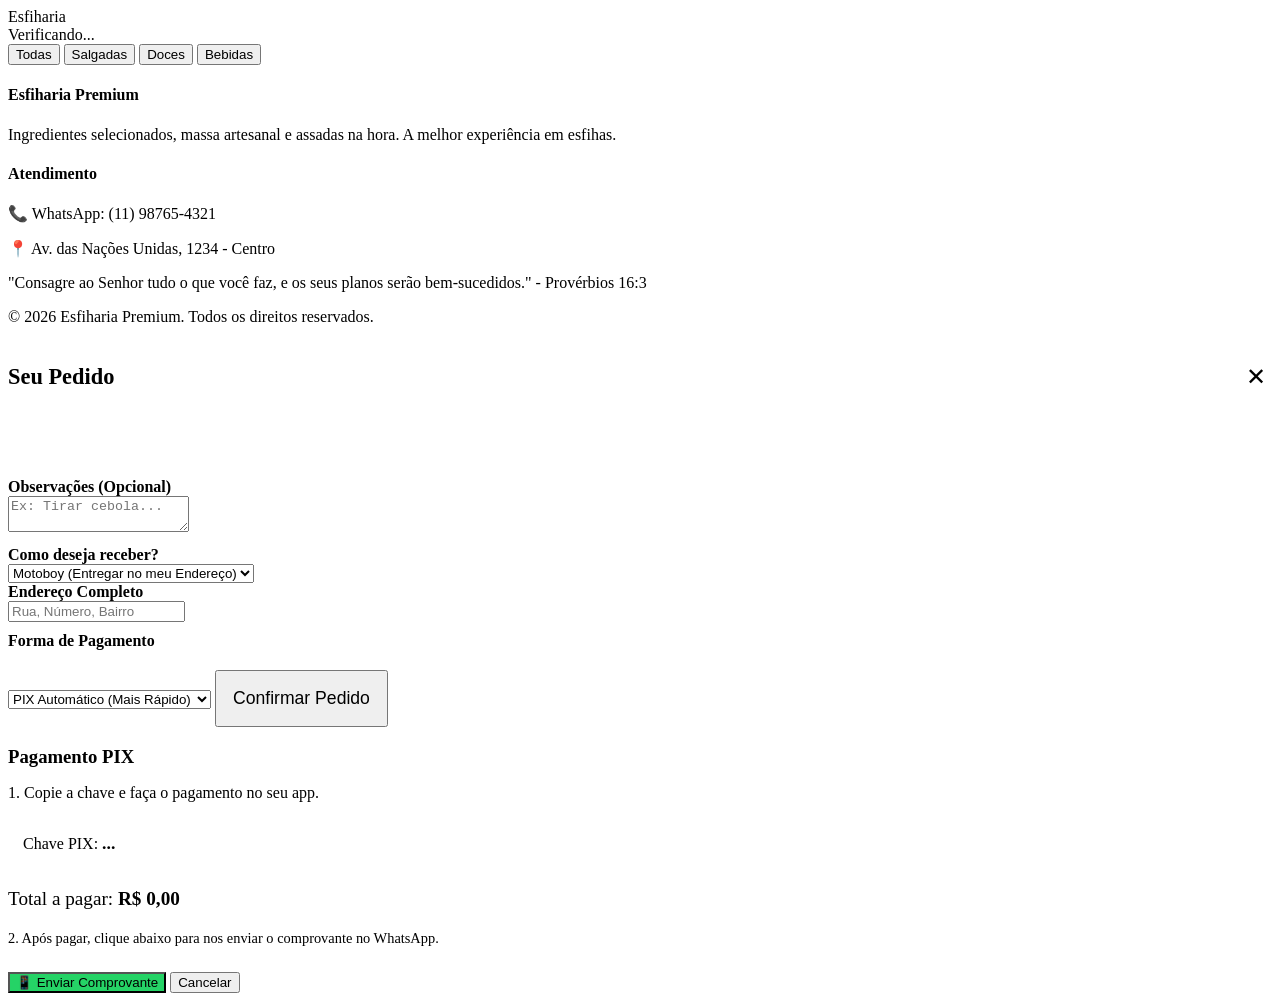
==== index.html @ 20cdd83d "Add files via upload" ====
<!DOCTYPE html>
<html lang="pt-BR">
<head>
    <meta charset="UTF-8">
    <meta name="viewport" content="width=device-width, initial-scale=1.0">
    <title>Esfiharia Premium</title>
    <link rel="stylesheet" href="css/style.css">
</head>
<body>
    <header>
        <div class="logo">Esfiharia</div>
        <div id="user-info"></div>
    </header>

    <main class="container">
        <div id="store-status" class="status-bar">Verificando...</div>

        <div class="category-scroll">
            <button class="category-btn active">Todas</button>
            <button class="category-btn">Salgadas</button>
            <button class="category-btn">Doces</button>
            <button class="category-btn">Bebidas</button>
        </div>

        <div id="product-grid" class="product-grid"></div>
    </main>

    <footer>
        <div class="footer-content">
            <div>
                <h4>Esfiharia Premium</h4>
                <p>Ingredientes selecionados, massa artesanal e assadas na hora. A melhor experiência em esfihas.</p>
            </div>
            <div>
                <h4>Atendimento</h4>
                <p>📞 WhatsApp: (11) 98765-4321</p>
                <p>📍 Av. das Nações Unidas, 1234 - Centro</p>
            </div>
        </div>
        <div class="footer-bottom">
            <p class="god-phrase">"Consagre ao Senhor tudo o que você faz, e os seus planos serão bem-sucedidos." - Provérbios 16:3</p>
            <p class="copyright">&copy; 2026 Esfiharia Premium. Todos os direitos reservados.</p>
        </div>
    </footer>

    <div id="cart-btn" class="cart-floating-btn" style="display: none;" onclick="toggleModal('cart-modal', true)">
        <span>🛒 Finalizar Pedido</span>
        <span id="cart-count-info">0 itens</span>
    </div>

    <div id="cart-modal" class="modal-overlay">
        <div class="modal-content">
            <div style="display:flex; justify-content:space-between; margin-bottom:15px; align-items:center;">
                <h3 style="color:var(--primary-red); font-size: 1.4rem;">Seu Pedido</h3>
                <button onclick="toggleModal('cart-modal', false)" style="background:none; border:none; font-size:1.5rem; cursor:pointer; color:var(--text-main);">✕</button>
            </div>
            
            <div id="cart-items-list" style="margin-bottom:20px; background:var(--panel-color); padding:15px; border-radius:12px; border:1px solid var(--border-color);"></div>
            
            <label style="font-weight:bold; margin-top:10px; display:block;">Observações (Opcional)</label>
            <textarea id="observation" placeholder="Ex: Tirar cebola..."></textarea>

            <label style="font-weight:bold; margin-top:10px; display:block;">Como deseja receber?</label>
            <select id="order-type">
                <option value="entrega">Motoboy (Entregar no meu Endereço)</option>
                <option value="retirada">Vou Retirar na Loja</option>
            </select>

            <div id="address-container">
                <label style="font-weight:bold; display:block;">Endereço Completo</label>
                <input type="text" id="address" placeholder="Rua, Número, Bairro">
            </div>

            <label style="font-weight:bold; margin-top:10px; display:block;">Forma de Pagamento</label>
            <select id="pay-method">
                <option value="pix">PIX Automático (Mais Rápido)</option>
                <option value="cartao">Máquininha de Cartão na hora</option>
                <option value="dinheiro">Dinheiro Físico na hora</option>
            </select>

            <button class="btn" style="margin-top:20px; font-size:1.1rem; padding:16px;" onclick="processOrder()">Confirmar Pedido</button>
        </div>
    </div>

    <div id="pix-modal" class="modal-overlay">
        <div class="modal-content">
            <h3 style="color:var(--primary-red); margin-bottom:10px;">Pagamento PIX</h3>
            <p>1. Copie a chave e faça o pagamento no seu app.</p>
            <div style="background:var(--bg-color); padding:15px; border-radius:12px; margin:15px 0; border:2px dashed var(--primary-red);">
                Chave PIX: <strong id="pix-key" style="font-size:1.1rem;">...</strong>
            </div>
            <p style="font-size:1.2rem; margin-bottom:20px;">Total a pagar: <strong id="pix-amount" style="color:var(--primary-red);">R$ 0,00</strong></p>
            <p style="font-size:0.9rem; color:var(--text-muted); margin-bottom:15px;">2. Após pagar, clique abaixo para nos enviar o comprovante no WhatsApp.</p>
            <button class="btn" style="background-color: #25D366;" onclick="confirmPixPayment()">📱 Enviar Comprovante</button>
            <button class="btn btn-secondary" style="margin-top:10px;" onclick="toggleModal('pix-modal', false)">Cancelar</button>
        </div>
    </div>

    <script src="js/auth.js"></script>
    <script src="js/app.js"></script>
</body>
</html>
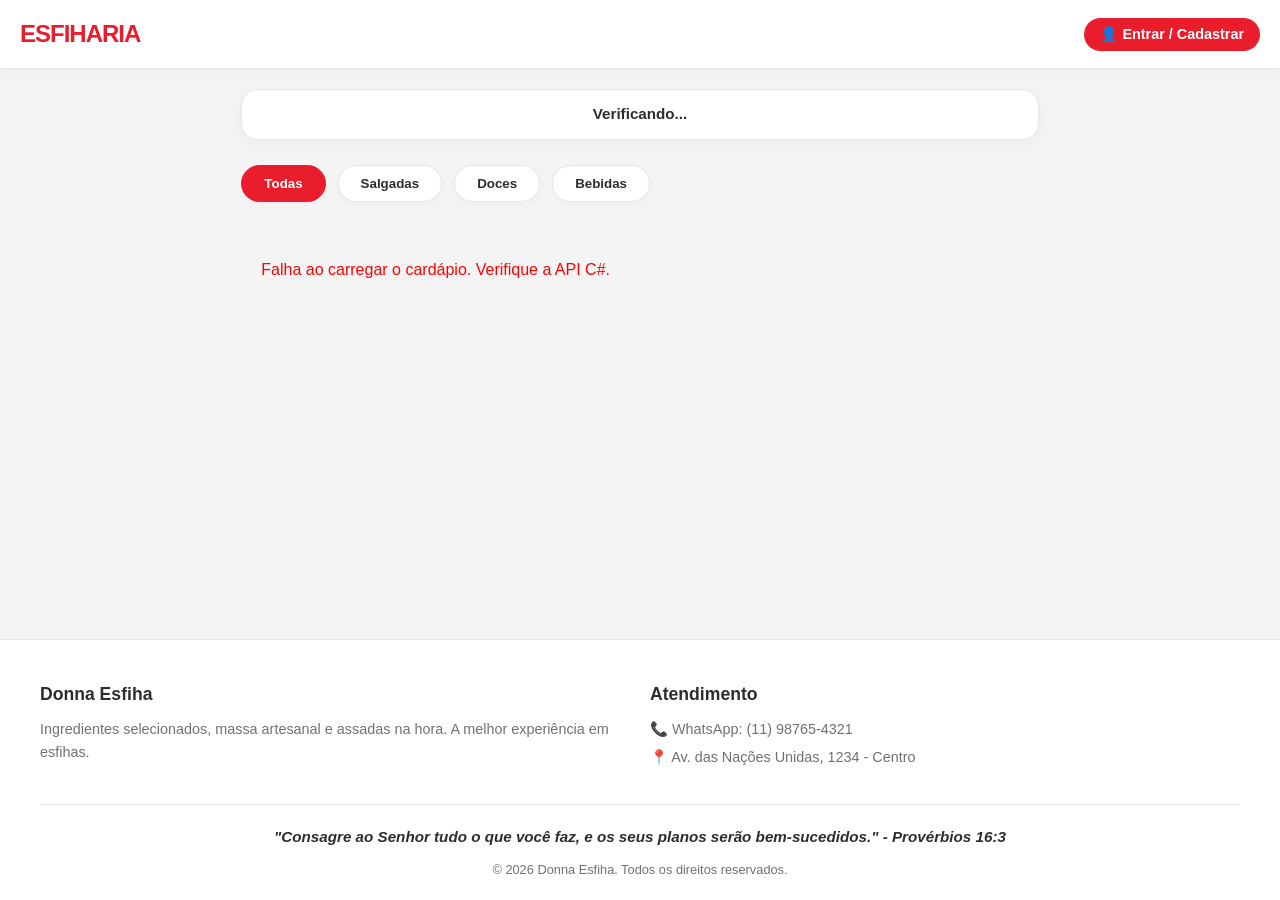
==== commit 55f674eb: "Move index to root, update paths & auth UI Remove local sample DB and relocate index.html from pages" ====
--- a/index.html
+++ b/index.html
@@ -1,102 +1,120 @@
-<!DOCTYPE html>
-<html lang="pt-BR">
-<head>
-    <meta charset="UTF-8">
-    <meta name="viewport" content="width=device-width, initial-scale=1.0">
-    <title>Esfiharia Premium</title>
-    <link rel="stylesheet" href="css/style.css">
-</head>
-<body>
-    <header>
-        <div class="logo">Esfiharia</div>
-        <div id="user-info"></div>
-    </header>
-
-    <main class="container">
-        <div id="store-status" class="status-bar">Verificando...</div>
-
-        <div class="category-scroll">
-            <button class="category-btn active">Todas</button>
-            <button class="category-btn">Salgadas</button>
-            <button class="category-btn">Doces</button>
-            <button class="category-btn">Bebidas</button>
-        </div>
-
-        <div id="product-grid" class="product-grid"></div>
-    </main>
-
-    <footer>
-        <div class="footer-content">
-            <div>
-                <h4>Esfiharia Premium</h4>
-                <p>Ingredientes selecionados, massa artesanal e assadas na hora. A melhor experiência em esfihas.</p>
-            </div>
-            <div>
-                <h4>Atendimento</h4>
-                <p>📞 WhatsApp: (11) 98765-4321</p>
-                <p>📍 Av. das Nações Unidas, 1234 - Centro</p>
-            </div>
-        </div>
-        <div class="footer-bottom">
-            <p class="god-phrase">"Consagre ao Senhor tudo o que você faz, e os seus planos serão bem-sucedidos." - Provérbios 16:3</p>
-            <p class="copyright">&copy; 2026 Esfiharia Premium. Todos os direitos reservados.</p>
-        </div>
-    </footer>
-
-    <div id="cart-btn" class="cart-floating-btn" style="display: none;" onclick="toggleModal('cart-modal', true)">
-        <span>🛒 Finalizar Pedido</span>
-        <span id="cart-count-info">0 itens</span>
-    </div>
-
-    <div id="cart-modal" class="modal-overlay">
-        <div class="modal-content">
-            <div style="display:flex; justify-content:space-between; margin-bottom:15px; align-items:center;">
-                <h3 style="color:var(--primary-red); font-size: 1.4rem;">Seu Pedido</h3>
-                <button onclick="toggleModal('cart-modal', false)" style="background:none; border:none; font-size:1.5rem; cursor:pointer; color:var(--text-main);">✕</button>
-            </div>
-            
-            <div id="cart-items-list" style="margin-bottom:20px; background:var(--panel-color); padding:15px; border-radius:12px; border:1px solid var(--border-color);"></div>
-            
-            <label style="font-weight:bold; margin-top:10px; display:block;">Observações (Opcional)</label>
-            <textarea id="observation" placeholder="Ex: Tirar cebola..."></textarea>
-
-            <label style="font-weight:bold; margin-top:10px; display:block;">Como deseja receber?</label>
-            <select id="order-type">
-                <option value="entrega">Motoboy (Entregar no meu Endereço)</option>
-                <option value="retirada">Vou Retirar na Loja</option>
-            </select>
-
-            <div id="address-container">
-                <label style="font-weight:bold; display:block;">Endereço Completo</label>
-                <input type="text" id="address" placeholder="Rua, Número, Bairro">
-            </div>
-
-            <label style="font-weight:bold; margin-top:10px; display:block;">Forma de Pagamento</label>
-            <select id="pay-method">
-                <option value="pix">PIX Automático (Mais Rápido)</option>
-                <option value="cartao">Máquininha de Cartão na hora</option>
-                <option value="dinheiro">Dinheiro Físico na hora</option>
-            </select>
-
-            <button class="btn" style="margin-top:20px; font-size:1.1rem; padding:16px;" onclick="processOrder()">Confirmar Pedido</button>
-        </div>
-    </div>
-
-    <div id="pix-modal" class="modal-overlay">
-        <div class="modal-content">
-            <h3 style="color:var(--primary-red); margin-bottom:10px;">Pagamento PIX</h3>
-            <p>1. Copie a chave e faça o pagamento no seu app.</p>
-            <div style="background:var(--bg-color); padding:15px; border-radius:12px; margin:15px 0; border:2px dashed var(--primary-red);">
-                Chave PIX: <strong id="pix-key" style="font-size:1.1rem;">...</strong>
-            </div>
-            <p style="font-size:1.2rem; margin-bottom:20px;">Total a pagar: <strong id="pix-amount" style="color:var(--primary-red);">R$ 0,00</strong></p>
-            <p style="font-size:0.9rem; color:var(--text-muted); margin-bottom:15px;">2. Após pagar, clique abaixo para nos enviar o comprovante no WhatsApp.</p>
-            <button class="btn" style="background-color: #25D366;" onclick="confirmPixPayment()">📱 Enviar Comprovante</button>
-            <button class="btn btn-secondary" style="margin-top:10px;" onclick="toggleModal('pix-modal', false)">Cancelar</button>
-        </div>
-    </div>
-
-    <script src="js/auth.js"></script>
-    <script src="js/app.js"></script>
-</body>
+<!DOCTYPE html>
+<html lang="pt-BR">
+
+<head>
+    <meta charset="UTF-8">
+    <meta name="viewport" content="width=device-width, initial-scale=1.0">
+    <title>Donna Esfiha</title>
+    <link rel="stylesheet" href="../style/style.css">
+</head>
+
+<body>
+    <header style="display: flex; justify-content: space-between; align-items: center; padding: 15px 20px; border-bottom: 1px solid var(--border-color); background: #fff;">
+        <div class="logo" style="cursor: pointer;" onclick="window.location.href='index.html'">Esfiharia</div>
+        <div id="user-info"></div>
+    </header>
+
+    <main class="container">
+        <div id="store-status" class="status-bar">Verificando...</div>
+
+        <div class="category-scroll">
+            <button class="category-btn active">Todas</button>
+            <button class="category-btn">Salgadas</button>
+            <button class="category-btn">Doces</button>
+            <button class="category-btn">Bebidas</button>
+        </div>
+
+        <div id="product-grid" class="product-grid"></div>
+    </main>
+
+    <footer>
+        <div class="footer-content">
+            <div>
+                <h4>Donna Esfiha</h4>
+                <p>Ingredientes selecionados, massa artesanal e assadas na hora. A melhor experiência em esfihas.</p>
+            </div>
+            <div>
+                <h4>Atendimento</h4>
+                <p>📞 WhatsApp: (11) 98765-4321</p>
+                <p>📍 Av. das Nações Unidas, 1234 - Centro</p>
+            </div>
+        </div>
+        <div class="footer-bottom">
+            <p class="god-phrase">"Consagre ao Senhor tudo o que você faz, e os seus planos serão bem-sucedidos." -
+                Provérbios 16:3</p>
+            <p class="copyright">&copy; 2026 Donna Esfiha. Todos os direitos reservados.</p>
+        </div>
+    </footer>
+
+    <div id="cart-btn" class="cart-floating-btn" style="display: none;" onclick="toggleModal('cart-modal', true)">
+        <span>🛒 Finalizar Pedido</span>
+        <span id="cart-count-info">0 itens</span>
+    </div>
+
+    <div id="cart-modal" class="modal-overlay">
+        <div class="modal-content">
+            <div style="display:flex; justify-content:space-between; margin-bottom:15px; align-items:center;">
+                <h3 style="color:var(--primary-red); font-size: 1.4rem;">Seu Pedido</h3>
+                <button onclick="toggleModal('cart-modal', false)"
+                    style="background:none; border:none; font-size:1.5rem; cursor:pointer; color:var(--text-main);">✕</button>
+            </div>
+
+            <div id="cart-items-list"
+                style="margin-bottom:20px; background:var(--panel-color); padding:15px; border-radius:12px; border:1px solid var(--border-color);">
+            </div>
+
+            <label style="font-weight:bold; margin-top:10px; display:block;">Observações (Opcional)</label>
+            <textarea id="observation" placeholder="Ex: Tirar cebola..."></textarea>
+
+            <label style="font-weight:bold; margin-top:10px; display:block;">Como deseja receber?</label>
+            <select id="order-type">
+                <option value="entrega">Motoboy (Entregar no meu Endereço)</option>
+                <option value="retirada">Vou Retirar na Loja</option>
+            </select>
+
+            <div id="address-container">
+    <label style="font-weight:bold; display:block; margin-bottom: 5px;">Selecione o Endereço de Entrega</label>
+    <select id="address-select">
+        <option value="">Carregando seus endereços...</option>
+    </select>
+    <small style="display:block; margin-top: -5px; margin-bottom: 15px;">
+        <a href="cadastro-endereco.html" style="color: var(--primary-red); font-weight: bold; text-decoration: none;">+ Cadastrar novo endereço</a>
+    </small>
+</div>
+
+            <label style="font-weight:bold; margin-top:10px; display:block;">Forma de Pagamento</label>
+            <select id="pay-method">
+                <option value="pix">PIX Automático (Mais Rápido)</option>
+                <option value="cartao">Máquininha de Cartão na hora</option>
+                <option value="dinheiro">Dinheiro Físico na hora</option>
+            </select>
+
+            <button class="btn" style="margin-top:20px; font-size:1.1rem; padding:16px;"
+                onclick="processOrder()">Confirmar Pedido</button>
+        </div>
+    </div>
+
+    <div id="pix-modal" class="modal-overlay">
+        <div class="modal-content">
+            <h3 style="color:var(--primary-red); margin-bottom:10px;">Pagamento PIX</h3>
+            <p>1. Copie a chave e faça o pagamento no seu app.</p>
+            <div
+                style="background:var(--bg-color); padding:15px; border-radius:12px; margin:15px 0; border:2px dashed var(--primary-red);">
+                Chave PIX: <strong id="pix-key" style="font-size:1.1rem;">...</strong>
+            </div>
+            <p style="font-size:1.2rem; margin-bottom:20px;">Total a pagar: <strong id="pix-amount"
+                    style="color:var(--primary-red);">R$ 0,00</strong></p>
+            <p style="font-size:0.9rem; color:var(--text-muted); margin-bottom:15px;">2. Após pagar, clique abaixo para
+                nos enviar o comprovante no WhatsApp.</p>
+            <button class="btn" style="background-color: #25D366;" onclick="confirmPixPayment()">📱 Enviar
+                Comprovante</button>
+            <button class="btn btn-secondary" style="margin-top:10px;"
+                onclick="toggleModal('pix-modal', false)">Cancelar</button>
+        </div>
+    </div>
+
+    <script src="script/auth.js"></script>
+    <script src="script/app.js"></script>
+</body>
+
 </html>
--- a/style/style.css
+++ b/style/style.css
@@ -0,0 +1,96 @@
+:root {
+    --primary-red: #EA1D2C;
+    --dark-red: #CF1724;
+    --bg-color: #F4F4F5;
+    --panel-color: #FFFFFF;
+    --text-main: #2D2D2D;
+    --text-muted: #717171;
+    --border-color: #E6E6E6;
+    --success-green: #10B981;
+    --warning-orange: #F59E0B;
+    --info-blue: #3B82F6;
+    --prep-purple: #8B5CF6;
+    --border-radius: 16px;
+    --transition: all 0.3s ease;
+}
+
+* { margin: 0; padding: 0; box-sizing: border-box; font-family: 'Inter', 'Segoe UI', Roboto, sans-serif; }
+
+body { background-color: var(--bg-color); color: var(--text-main); line-height: 1.6; display: flex; flex-direction: column; min-height: 100vh; }
+main { flex: 1; padding-bottom: 100px; }
+
+.btn { display: inline-block; width: 100%; padding: 14px 20px; background-color: var(--primary-red); color: white; border: none; border-radius: 12px; font-weight: 700; font-size: 1rem; cursor: pointer; text-align: center; transition: var(--transition); box-shadow: 0 4px 12px rgba(234, 29, 44, 0.2); }
+.btn:hover { background-color: var(--dark-red); transform: translateY(-2px); box-shadow: 0 6px 16px rgba(234, 29, 44, 0.3); }
+
+.btn-secondary { background-color: #F2F2F2; color: var(--text-main); border: 1px solid #CCC; box-shadow: none; }
+.btn-secondary:hover { background-color: #E2E2E2; }
+
+.btn-warning { background-color: var(--warning-orange); box-shadow: 0 4px 12px rgba(245, 158, 11, 0.2); }
+.btn-info { background-color: var(--info-blue); box-shadow: 0 4px 12px rgba(59, 130, 246, 0.2); }
+.btn-success { background-color: var(--success-green); box-shadow: 0 4px 12px rgba(16, 185, 129, 0.2); }
+
+input, select, textarea { width: 100%; padding: 14px; background-color: #FAFAFA; border: 1px solid var(--border-color); color: var(--text-main); border-radius: 12px; margin-bottom: 15px; font-size: 1rem; transition: var(--transition); }
+input:focus, select:focus, textarea:focus { outline: none; border-color: var(--primary-red); background-color: #FFFFFF; box-shadow: 0 0 0 3px rgba(234, 29, 44, 0.1); }
+textarea { resize: vertical; min-height: 80px; }
+
+.container { padding: 20px; max-width: 1200px; margin: 0 auto; }
+
+header { background-color: var(--panel-color); padding: 15px 20px; display: flex; justify-content: space-between; align-items: center; border-bottom: 1px solid var(--border-color); position: sticky; top: 0; z-index: 100; box-shadow: 0 4px 20px rgba(0,0,0,0.03); }
+.header-left { display: flex; align-items: center; gap: 15px; }
+.back-btn { background: none; border: none; font-size: 1.4rem; color: var(--text-muted); cursor: pointer; display: flex; align-items: center; justify-content: center; padding: 5px; border-radius: 8px; transition: var(--transition); }
+.logo { font-size: 1.5rem; font-weight: 900; color: var(--primary-red); text-transform: uppercase; letter-spacing: -1px; cursor: pointer; }
+
+.status-badge { padding: 5px 12px; border-radius: 20px; font-size: 0.8rem; font-weight: bold; color: white; text-transform: uppercase; letter-spacing: 0.5px; }
+.bg-pendente { background-color: var(--warning-orange); }
+.bg-preparando { background-color: var(--prep-purple); }
+.bg-rota { background-color: var(--info-blue); }
+.bg-concluido { background-color: var(--success-green); }
+
+.status-bar { background: var(--panel-color); padding: 12px; border-radius: var(--border-radius); text-align: center; font-weight: 700; margin-bottom: 25px; font-size: 0.95rem; box-shadow: 0 4px 15px rgba(0,0,0,0.04); border: 1px solid var(--border-color); }
+.status-open { color: var(--success-green); } .status-closed { color: var(--primary-red); }
+.category-scroll { display: flex; gap: 12px; overflow-x: auto; padding-bottom: 10px; margin-bottom: 25px; scrollbar-width: none; }
+.category-scroll::-webkit-scrollbar { display: none; }
+.category-btn { padding: 10px 22px; background: var(--panel-color); border: 1px solid var(--border-color); color: var(--text-main); border-radius: 30px; white-space: nowrap; cursor: pointer; font-weight: 600; box-shadow: 0 2px 8px rgba(0,0,0,0.03); }
+.category-btn.active { background: var(--primary-red); color: white; border-color: var(--primary-red); }
+
+.product-grid { display: grid; grid-template-columns: 1fr; gap: 20px; }
+.product-card { background: var(--panel-color); border-radius: var(--border-radius); padding: 15px; display: flex; gap: 15px; align-items: center; box-shadow: 0 6px 20px rgba(0,0,0,0.04); border: 1px solid var(--border-color); }
+.product-img { width: 110px; height: 110px; object-fit: cover; border-radius: 12px; }
+.product-content { flex: 1; }
+.product-title { font-size: 1.1rem; margin-bottom: 4px; color: var(--text-main); font-weight: 700; }
+.product-desc { font-size: 0.85rem; color: var(--text-muted); margin-bottom: 12px; display: -webkit-box; -webkit-line-clamp: 2; -webkit-box-orient: vertical; overflow: hidden; }
+.product-price { font-weight: 800; color: var(--text-main); font-size: 1.15rem; }
+.add-btn { width: 40px; height: 40px; padding: 0; display: flex; justify-content: center; align-items: center; border-radius: 10px; font-size: 1.4rem; }
+
+.cart-floating-btn { position: fixed; bottom: 25px; left: 50%; transform: translateX(-50%); width: 90%; background: var(--primary-red); color: white; padding: 16px 25px; border-radius: 30px; display: flex; justify-content: space-between; align-items: center; box-shadow: 0 12px 30px rgba(234, 29, 44, 0.4); z-index: 999; font-weight: bold; cursor: pointer; }
+.modal-overlay { position: fixed; top: 0; left: 0; width: 100%; height: 100%; background: rgba(0,0,0,0.65); backdrop-filter: blur(4px); display: none; z-index: 2000; }
+.modal-content { position: absolute; bottom: 0; width: 100%; background: var(--bg-color); border-radius: 25px 25px 0 0; padding: 30px 25px; max-height: 90vh; overflow-y: auto; }
+#pix-modal .modal-content { bottom: auto; top: 50%; left: 50%; transform: translate(-50%, -50%); width: 90%; max-width: 400px; border-radius: var(--border-radius); text-align: center; background: var(--panel-color); }
+
+footer { background-color: var(--panel-color); border-top: 1px solid var(--border-color); padding: 40px 20px 20px 20px; margin-top: auto; }
+.footer-content { max-width: 1200px; margin: 0 auto; display: grid; grid-template-columns: 1fr; gap: 20px; margin-bottom: 30px; }
+.footer-content h4 { color: var(--text-main); margin-bottom: 10px; font-size: 1.1rem; }
+.footer-content p { color: var(--text-muted); font-size: 0.9rem; margin-bottom: 5px; }
+.footer-bottom { max-width: 1200px; margin: 0 auto; text-align: center; border-top: 1px solid var(--border-color); padding-top: 20px; }
+.god-phrase { font-style: italic; color: var(--text-main); font-weight: 600; margin-bottom: 10px; font-size: 0.95rem; }
+.copyright { color: var(--text-muted); font-size: 0.8rem; }
+
+.order-card, .order-item { background: var(--panel-color); padding: 20px; border-radius: var(--border-radius); margin-bottom: 15px; border: 1px solid var(--border-color); }
+.admin-tabs { display: flex; gap: 10px; margin-bottom: 20px; }
+.tab-btn { flex: 1; padding: 12px; background: var(--panel-color); border: 1px solid var(--border-color); border-radius: 12px; font-weight: bold; cursor: pointer; color: var(--text-main); }
+.tab-btn.active { background: var(--primary-red); color: white; border-color: var(--primary-red); }
+.tab-content { display: none; }
+.tab-content.active { display: block; }
+
+@media (min-width: 768px) {
+    .product-grid { grid-template-columns: repeat(2, 1fr); }
+    .cart-floating-btn { width: 350px; left: auto; right: 30px; transform: none; }
+    .footer-content { grid-template-columns: 1fr 1fr; }
+}
+
+.auth-wrapper { display: flex; justify-content: center; align-items: center; min-height: 100vh; padding: 20px; position: relative; }
+.auth-card { background-color: var(--panel-color); padding: 40px 30px; border-radius: var(--border-radius); width: 100%; max-width: 400px; box-shadow: 0 10px 30px rgba(0, 0, 0, 0.08); border-top: 4px solid var(--primary-red); text-align: center; }
+.auth-card h2 { color: var(--text-main); margin-bottom: 10px; font-size: 1.8rem; }
+.auth-card p { color: var(--text-muted); margin-bottom: 25px; font-size: 0.95rem; }
+.auth-divider { margin: 20px 0; color: var(--text-muted); font-size: 0.9rem; display: flex; align-items: center; }
+.auth-divider::before, .auth-divider::after { content: ""; flex: 1; border-bottom: 1px solid var(--border-color); margin: 0 10px; }
